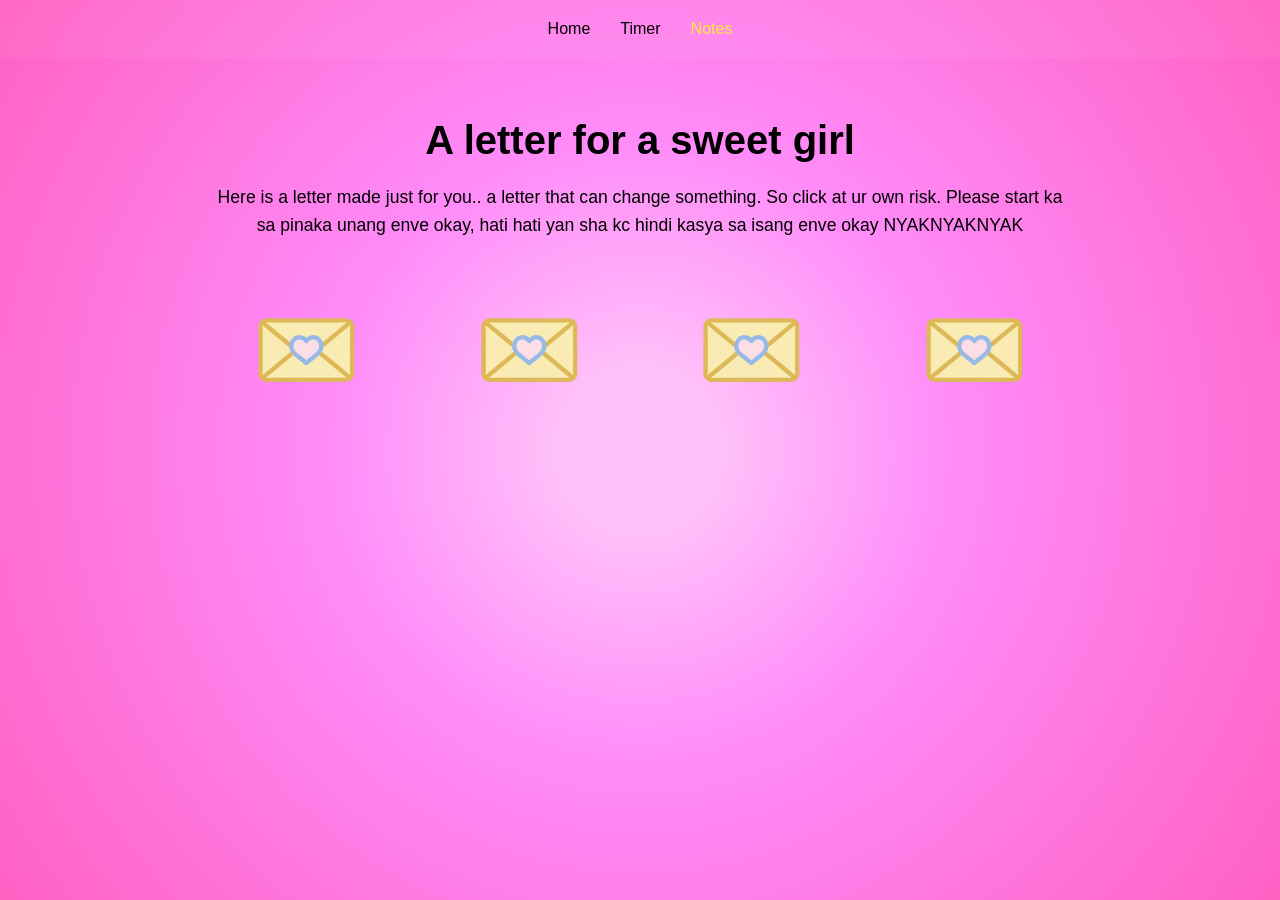
==== note.html @ 06f5247c "Initial commit: Love letter website" ====
<!DOCTYPE html>
<html lang="en">
<head>
  <meta charset="UTF-8" />
  <meta name="viewport" content="width=device-width, initial-scale=1.0" />
  <title>Love Note 💌</title>
  <link rel="stylesheet" href="style.css" />
  <script defer>
    document.addEventListener("DOMContentLoaded", () => {
      const envelopes = document.querySelectorAll(".envelope");
      const modal = document.getElementById("noteModal");
      const modalText = document.getElementById("noteText");
      const closeBtn = document.getElementById("closeModal");

      envelopes.forEach(env => {
        env.addEventListener("click", () => {
          const note = env.getAttribute("data-note");
          modalText.textContent = note;
          modal.classList.add("show");
        });
      });

      closeBtn.addEventListener("click", () => {
        modal.classList.remove("show");
      });

      modal.addEventListener("click", (e) => {
        if (e.target === modal) modal.classList.remove("show");
      });
    });
  </script>

  <style>
    .notes-grid {
      display: grid;
      grid-template-columns: repeat(auto-fit, minmax(150px, 1fr));
      gap: 30px;
      justify-items: center;
      margin-top: 50px;
    }

    .envelope {
      width: 120px;
      cursor: pointer;
      transition: transform 0.3s ease;
    }

    .envelope:hover {
      transform: scale(1.1);
    }

    /* Modal */
    .modal {
      position: fixed;
      top: 0; left: 0;
      width: 100%; height: 100%;
      background: rgba(0,0,0,0.6);
      display: flex;
      align-items: center;
      justify-content: center;
      opacity: 0;
      pointer-events: none;
      transition: opacity 0.3s ease;
    }

    .modal.show {
      opacity: 1;
      pointer-events: all;
    }

    .modal-content {
      background: #fff9c4;
      color: #000;
      padding: 30px;
      border-radius: 15px;
      width: 80%;
      max-width: 400px;
      text-align: center;
      position: relative;
      box-shadow: 0 0 20px rgba(255, 235, 59, 0.5);
      animation: pop 0.4s ease;
    }

    @keyframes pop {
      from { transform: scale(0.8); opacity: 0; }
      to { transform: scale(1); opacity: 1; }
    }

    .close-btn {
      position: absolute;
      top: 10px;
      right: 15px;
      font-size: 1.5rem;
      color: #000;
      cursor: pointer;
    }

    #noteText {
      white-space: pre-line;
      font-size: 1.1rem;
    }
  </style>
</head>
<body>
  <nav>
    <a href="index.html">Home</a>
    <a href="timer.html">Timer</a>
    <a href="note.html" class="active">Notes</a>
  </nav>

  <section class="content fade-in">
    <h1>A letter for a sweet girl </h1>
    <p>Here is a letter made just for you.. a letter that can change something. So click at ur own risk. Please start ka sa pinaka unang enve okay, hati hati yan sha kc hindi kasya sa isang enve okay NYAKNYAKNYAK </p>

    <div class="notes-grid">
      <img src="envelope.png" class="envelope" data-note="To my dearest, shai

You’ve given and showed me something I didnt know I needed, I know we’ve been through quite a few misunderstandings lately and none of those actually changed how I really felt for you. Instead, it elevated them even more, kasi everytime we talk about it instead na hinahayaan lang, it really showed how serious and invested you are sa atin, I really saw how clear the intentions were. Remember when u told me na those arguments were just challenges given to us para mas tumibay foundation ng rs, I kept that in mind everytime. Cause it was the very first time I’ve heard someone tell me that talaga, no ones ever been this vocal with me, and I cant remember how much times I told u this na but you really mean so much to me okay" alt="Note 1" />
      <img src="envelope.png" class="envelope" data-note="I’d take a bullet for u (ayie) nyaknyaknyak, okay parang eto na yung unprofessional side.. kasi guys alam mo, because of you talaga I’ve learned parts of myself na I didnt really know existed, I’m not really this willing to put my thoughts into words for my special someone to read kasi I’ve always had this doubtful feeling na baka they’ll judge me for it or idk, basta I was scared, scared of them viewing it in a different kind of pov that I dont know of that could change the way they view me too, kasi I’m bad at this talaga, I’m not good with words pero for you I try, I write. I remember telling myself “fuck it” (i was referring this curse sa fear ko of putting my thoughts into words) and just started writing sa notes app ko, it took me hours kaya paputol putol yun kung napansin mo parang hindi sya tugma sa iba HSBAHAHAH sobrang haba na yata nito at napa kwento pa talaga ako (paputol putol din pag write ko dito okay HAHAHAHHA)" alt="Note 2" />
      <img src="envelope.png" class="envelope" data-note="I know I told u na I wont say the words unless I proved it to you na, but i’m afraid na those three words could never really justify exactly how deep it actually feels, and so I think maybe my efforts and actions would show it a bit more accurately. Theres so much things talaga na I’d love to say pero idk, I keep falling short on words, perhaps the reason behind it is hindi talaga sapat ang salita lamang para maipahiwatig ko sayo ng maayos at ng buong buo kung gaano ka kaganda sa kahit anong angulo, aspeto, loob man o labas." alt="Note 3" />
      <img src="envelope.png" class="envelope" data-note="Shai, I want to pursue you, not just because I want an “us” but because I’m already certain of you, so please shai, Can I court you na?" alt="Note 4" />

    </div>
  </section>

  <div id="noteModal" class="modal">
    <div class="modal-content">
      <span id="closeModal" class="close-btn">&times;</span>
      <p id="noteText"></p>
    </div>
  </div>

  
</body>
</html>
---- style.css ----
* {
  margin: 0;
  padding: 0;
  box-sizing: border-box;
  font-family: "Poppins", sans-serif;
}

body {
  /* Pink ambiance with soft white center */
  background: radial-gradient(circle at center, #ffc1f9 10%, #ff8bf9 40%, #ff61c2 100%);
  color: #000;
  min-height: 100vh;
  overflow-x: hidden;
  display: flex;
  flex-direction: column;
  align-items: center;
  justify-content: flex-start;
}

nav {
  width: 100%;
  background: rgba(255, 255, 255, 0.05);
  display: flex;
  justify-content: center;
  gap: 30px;
  padding: 20px 0;
  position: sticky;
  top: 0;
  z-index: 10;
  backdrop-filter: blur(6px);
}

nav a {
  color: #000;
  text-decoration: none;
  font-weight: 500;
  transition: color 0.3s;
}

nav a:hover,
nav a.active {
  color: #ffeb3b;
}

.content {
  text-align: center;
  padding: 60px 20px;
  max-width: 900px;
}

h1 {
  font-size: 2.5rem;
  margin-bottom: 20px;
  color: #000;
}

p {
  font-size: 1.1rem;
  line-height: 1.6;
  color: #000;
}

/* Fade animation on load */
.fade-in {
  opacity: 0;
  animation: fadeIn 1.5s ease-in-out forwards;
}

@keyframes fadeIn {
  from { opacity: 0; transform: translateY(10px); }
  to { opacity: 1; transform: translateY(0); }
}

/* Memories Grid */
.memories-grid {
  display: grid;
  grid-template-columns: repeat(3, 1fr);
  gap: 15px;
  margin-top: 40px;
}

.memories-grid img {
  width: 100%;
  border-radius: 15px;
  object-fit: cover;
  animation: zoomFade 6s ease-in-out infinite alternate;
}

@keyframes zoomFade {
  from { transform: scale(1); opacity: 0.9; }
  to { transform: scale(1.05); opacity: 1; }
}

/* Carousel */
.carousel {
  perspective: 1000px;
  height: 400px;
  display: flex;
  justify-content: center;
  align-items: center;
}

.carousel-container {
  position: relative;
  width: 250px;
  transform-style: preserve-3d;
  animation: rotate 20s linear infinite;
}

.carousel-container video,
.carousel-container img {
  position: absolute;
  width: 100%;
  height: 250px;
  border-radius: 15px;
  object-fit: cover;
}

@keyframes rotate {
  from { transform: rotateY(0deg); }
  to { transform: rotateY(360deg); }
}

.carousel-container img:nth-child(1) { transform: rotateY(0deg) translateZ(300px); }
.carousel-container img:nth-child(2) { transform: rotateY(72deg) translateZ(300px); }
.carousel-container img:nth-child(3) { transform: rotateY(144deg) translateZ(300px); }
.carousel-container img:nth-child(4) { transform: rotateY(216deg) translateZ(300px); }
.carousel-container img:nth-child(5) { transform: rotateY(288deg) translateZ(300px); }

/* Message Card */
.message-card {
  background: rgba(255, 255, 255, 0.3);
  border-radius: 20px;
  padding: 40px;
  max-width: 600px;
  margin: 0 auto;
  box-shadow: 0 0 20px rgba(255, 235, 59, 0.3);
}

.message-card h2 {
  color: #000;
  margin-bottom: 20px;
  font-size: 1.8rem;
}

.message-card p {
  font-size: 1.1rem;
  line-height: 1.8;
  color: #000;
}

/* Story Page */
.story-page {
  text-align: center;
  padding: 80px 20px;
  color: #000;
  position: relative;
  min-height: 100vh;
}

.story-timeline {
  margin-top: 40px;
  display: grid;
  grid-template-columns: repeat(4, 1fr);
  gap: 12px 18px;
  align-items: start;
  width: 100%;
  max-width: 1100px;
  margin-left: auto;
  margin-right: auto;
}

.story-line {
  font-size: 0.95rem;
  font-weight: 400;
  letter-spacing: 0.4px;
  opacity: 0.95;
  background: rgba(255,255,255,0.6);
  padding: 10px 12px;
  border-radius: 8px;
  color: #000;
}

/* Floating hearts (yellow) */
.heart-bg {
  position: fixed;
  top: 0;
  left: 0;
  width: 100%;
  height: 100%;
  overflow: hidden;
  z-index: 0;
  pointer-events: none;
}

.heart {
  position: absolute;
  bottom: -10px;
  width: 20px;
  height: 20px;
  background: radial-gradient(circle, #fff176, #ffeb3b);
  transform: rotate(45deg);
  animation: floatUp 10s infinite ease-in;
  opacity: 0.8;
  border-radius: 4px;
}

.heart::before,
.heart::after {
  content: '';
  position: absolute;
  width: 20px;
  height: 20px;
  background: inherit;
  border-radius: 50%;
}

.heart::before {
  top: -10px;
  left: 0;
}

.heart::after {
  left: 10px;
  top: 0;
}

@keyframes floatUp {
  0% {
    transform: translateY(0) rotate(45deg);
    opacity: 0.8;
  }
  100% {
    transform: translateY(-120vh) rotate(45deg);
    opacity: 0;
  }
}

.heart:nth-child(1) { left: 10%; animation-delay: 0s; animation-duration: 8s; }
.heart:nth-child(2) { left: 30%; animation-delay: 2s; animation-duration: 9s; }
.heart:nth-child(3) { left: 50%; animation-delay: 4s; animation-duration: 11s; }
.heart:nth-child(4) { left: 70%; animation-delay: 1s; animation-duration: 10s; }
.heart:nth-child(5) { left: 90%; animation-delay: 3s; animation-duration: 12s; }

@media (max-width: 768px) {
  h1 { font-size: 2rem; }
  .memories-grid { grid-template-columns: 1fr 1fr; }
  .story-timeline {
    grid-template-columns: repeat(2, 1fr);
    gap: 10px;
  }
  .story-line { font-size: 0.95rem; }
}

@media (max-width: 420px) {
  .story-timeline { grid-template-columns: 1fr; }
  .story-line { font-size: 0.9rem; }
}


/* Floating Sparkles */
.sparkle {
  position: fixed;
  width: 6px;
  height: 6px;
  background: radial-gradient(circle, #fff, #ffb6c1);
  border-radius: 50%;
  opacity: 0;
  pointer-events: none;
  animation: sparkle 2s infinite ease-in-out;
  z-index: 1;
}

@keyframes sparkle {
  0%, 100% { opacity: 0; transform: scale(0.5); }
  50% { opacity: 1; transform: scale(1.2); }
}
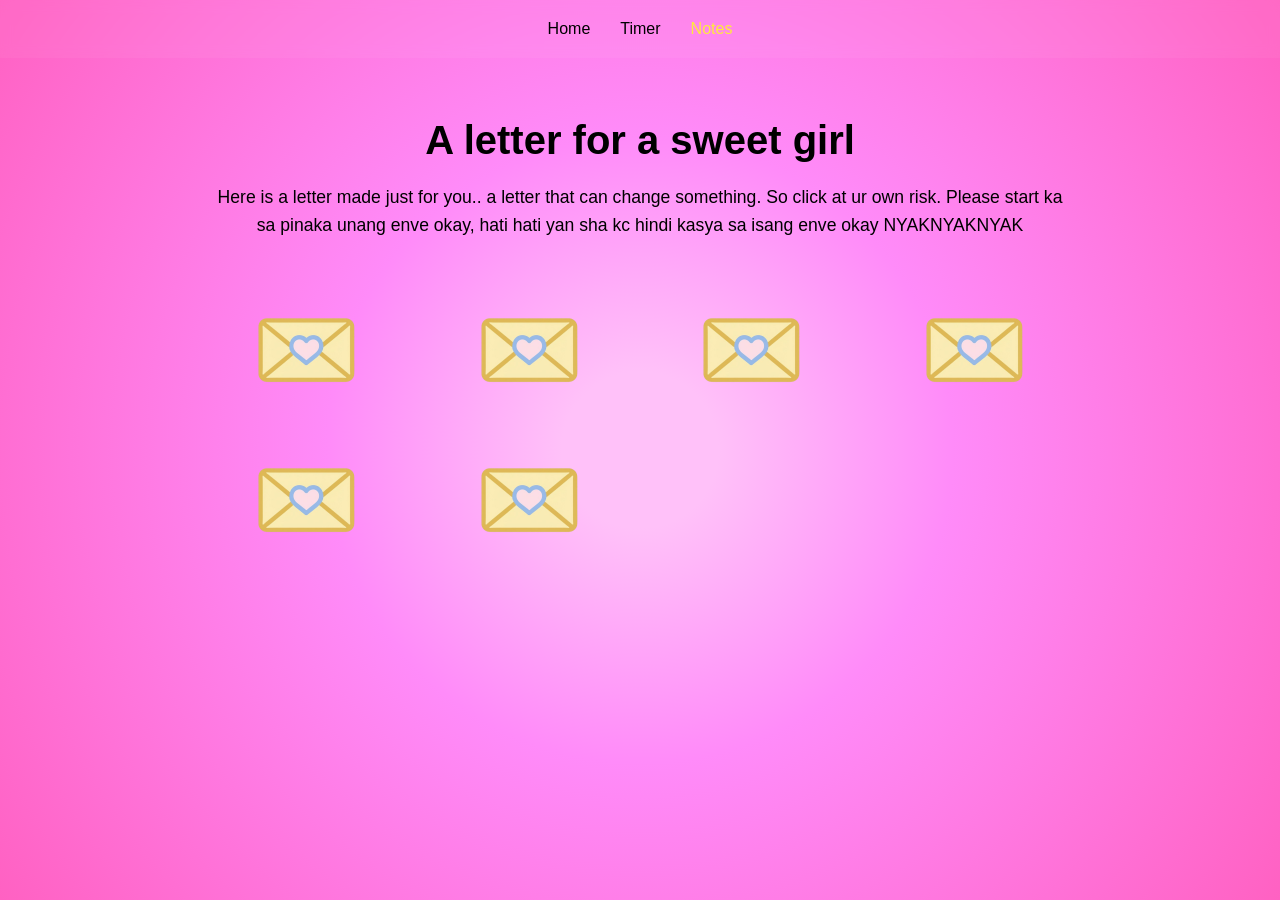
==== commit eb99ea87: "Add notes to notes page" ====
--- a/note.html
+++ b/note.html
@@ -115,10 +115,12 @@
     <div class="notes-grid">
       <img src="envelope.png" class="envelope" data-note="To my dearest, shai
 
-You’ve given and showed me something I didnt know I needed, I know we’ve been through quite a few misunderstandings lately and none of those actually changed how I really felt for you. Instead, it elevated them even more, kasi everytime we talk about it instead na hinahayaan lang, it really showed how serious and invested you are sa atin, I really saw how clear the intentions were. Remember when u told me na those arguments were just challenges given to us para mas tumibay foundation ng rs, I kept that in mind everytime. Cause it was the very first time I’ve heard someone tell me that talaga, no ones ever been this vocal with me, and I cant remember how much times I told u this na but you really mean so much to me okay" alt="Note 1" />
-      <img src="envelope.png" class="envelope" data-note="I’d take a bullet for u (ayie) nyaknyaknyak, okay parang eto na yung unprofessional side.. kasi guys alam mo, because of you talaga I’ve learned parts of myself na I didnt really know existed, I’m not really this willing to put my thoughts into words for my special someone to read kasi I’ve always had this doubtful feeling na baka they’ll judge me for it or idk, basta I was scared, scared of them viewing it in a different kind of pov that I dont know of that could change the way they view me too, kasi I’m bad at this talaga, I’m not good with words pero for you I try, I write. I remember telling myself “fuck it” (i was referring this curse sa fear ko of putting my thoughts into words) and just started writing sa notes app ko, it took me hours kaya paputol putol yun kung napansin mo parang hindi sya tugma sa iba HSBAHAHAH sobrang haba na yata nito at napa kwento pa talaga ako (paputol putol din pag write ko dito okay HAHAHAHHA)" alt="Note 2" />
-      <img src="envelope.png" class="envelope" data-note="I know I told u na I wont say the words unless I proved it to you na, but i’m afraid na those three words could never really justify exactly how deep it actually feels, and so I think maybe my efforts and actions would show it a bit more accurately. Theres so much things talaga na I’d love to say pero idk, I keep falling short on words, perhaps the reason behind it is hindi talaga sapat ang salita lamang para maipahiwatig ko sayo ng maayos at ng buong buo kung gaano ka kaganda sa kahit anong angulo, aspeto, loob man o labas." alt="Note 3" />
-      <img src="envelope.png" class="envelope" data-note="Shai, I want to pursue you, not just because I want an “us” but because I’m already certain of you, so please shai, Can I court you na?" alt="Note 4" />
+You’ve given and showed me something I didnt know I needed, I know we’ve been through quite a few misunderstandings lately and none of those actually changed how I really felt for you. Instead, it elevated them even more, kasi everytime we talk about it instead na hinahayaan lang, it really showed how serious and invested you are sa atin, I really saw how clear the intentions were." alt="Note 1" />
+      <img src="envelope.png" class="envelope" data-note="Remember when u told me na those arguments were just challenges given to us para mas tumibay foundation ng rs, I kept that in mind everytime. Cause it was the very first time I’ve heard someone tell me that talaga, no ones ever been this vocal with me, and I cant remember how much times I told u this na but you really mean so much to me okay" alt="Note 2" />
+      <img src="envelope.png" class="envelope" data-note="I’d take a bullet for u (ayie) nyaknyaknyak, okay parang eto na yung unprofessional side.. kasi guys alam mo, because of you talaga I’ve learned parts of myself na I didnt really know existed, I’m not really this willing to put my thoughts into words for my special someone to read kasi I’ve always had this doubtful feeling na baka they’ll judge me for it or idk, basta I was scared, scared of them viewing it in a different kind of pov that I dont know of that could change the way they view me too, kasi I’m bad at this talaga, I’m not good with words pero for you I try, I write." alt="Note 3" />
+      <img src="envelope.png" class="envelope" data-note="I remember telling myself “fuck it” (i was referring this curse sa fear ko of putting my thoughts into words) and just started writing sa notes app ko, it took me hours kaya paputol putol yun kung napansin mo parang hindi sya tugma sa iba HSBAHAHAH sobrang haba na yata nito at napa kwento pa talaga ako (paputol putol din pag write ko dito okay HAHAHAHHA)" alt="Note 4" />
+      <img src="envelope.png" class="envelope" data-note="I know I told u na I wont say the words unless I proved it to you na, but i’m afraid na those three words could never really justify exactly how deep it actually feels, and so I think maybe my efforts and actions would show it a bit more accurately. Theres so much things talaga na I’d love to say pero idk, I keep falling short on words, perhaps the reason behind it is hindi talaga sapat ang salita lamang para maipahiwatig ko sayo ng maayos at ng buong buo kung gaano ka kaganda sa kahit anong angulo, aspeto, loob man o labas." alt="Note 5" />
+      <img src="envelope.png" class="envelope" data-note="Shai, I want to pursue you, not just because I want an “us” but because I’m already certain of you, so please shai, Can I court you na?" alt="Note 6" />
 
     </div>
   </section>
